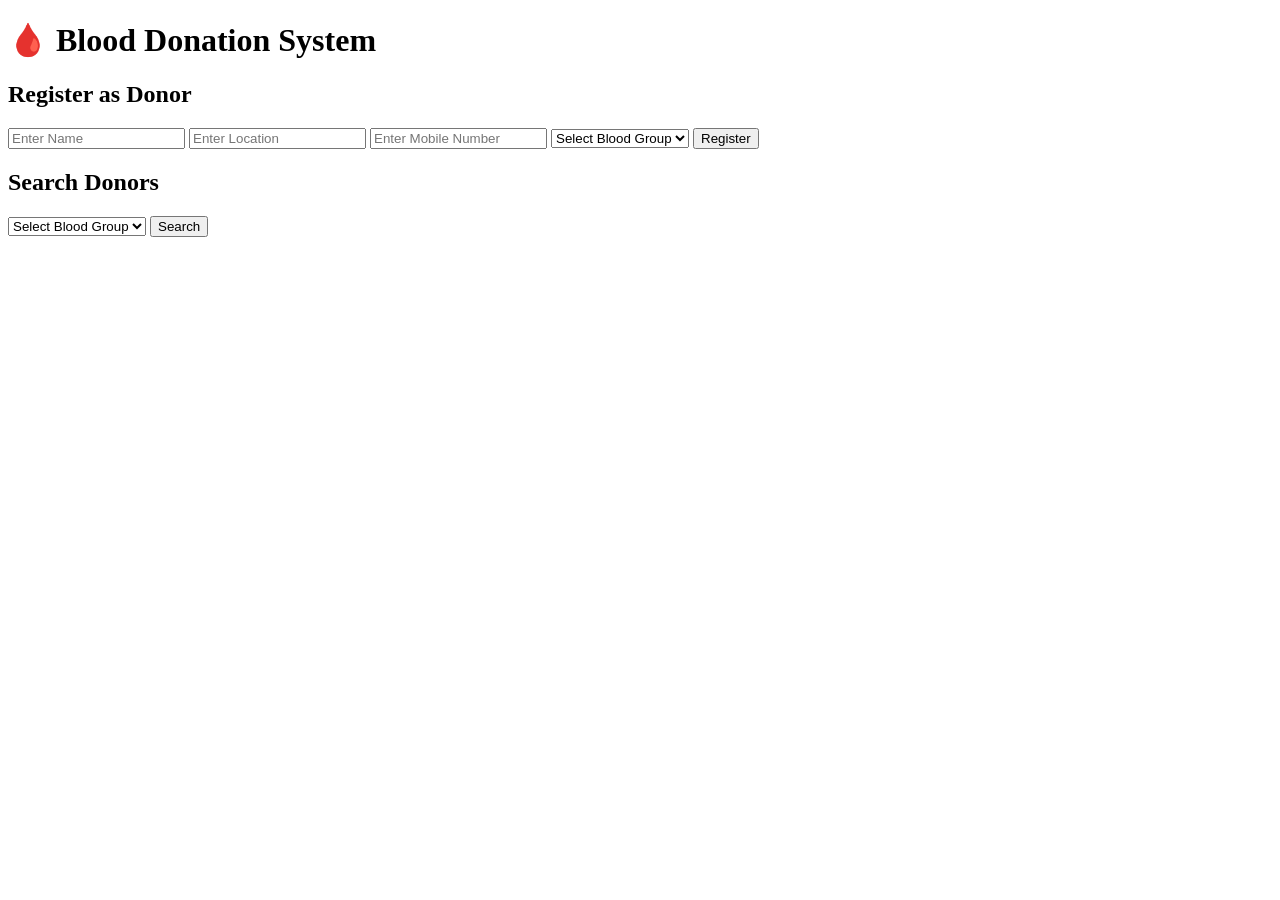
==== index.html @ c66c32d2 "Create index.html" ====
<!DOCTYPE html>
<html lang="en">
<head>
    <meta charset="UTF-8">
    <title>Blood Donation System</title>
    <meta name="viewport" content="width=device-width, initial-scale=1.0">
    <link rel="stylesheet" href="style.css">
</head>
<body>

<div class="container">
    <h1>🩸 Blood Donation System</h1>

    <h2>Register as Donor</h2>
    <input type="text" id="name" placeholder="Enter Name">
    <input type="text" id="location" placeholder="Enter Location">
    <input type="text" id="mobile" placeholder="Enter Mobile Number">

    <select id="bloodGroup">
        <option value="">Select Blood Group</option>
        <option>A+</option>
        <option>A-</option>
        <option>B+</option>
        <option>B-</option>
        <option>O+</option>
        <option>O-</option>
        <option>AB+</option>
        <option>AB-</option>
    </select>

    <button onclick="addDonor()">Register</button>

    <h2>Search Donors</h2>
    <select id="searchGroup">
        <option value="">Select Blood Group</option>
        <option>A+</option>
        <option>A-</option>
        <option>B+</option>
        <option>B-</option>
        <option>O+</option>
        <option>O-</option>
        <option>AB+</option>
        <option>AB-</option>
    </select>

    <button onclick="searchDonor()">Search</button>

    <div id="donorList"></div>
</div>

<script src="script.js"></script>
</body>
</html>
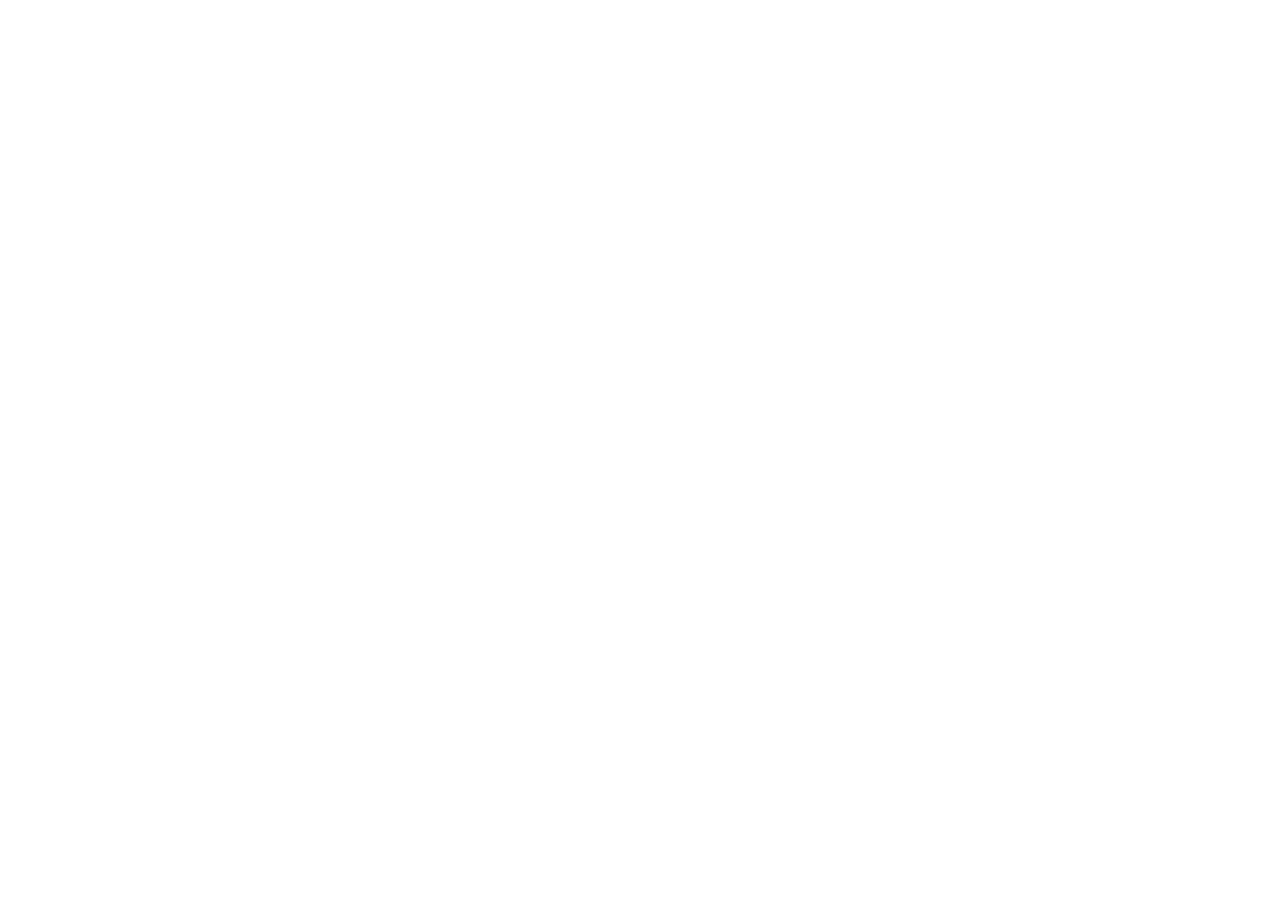
==== commit 6104977f: "Refactor index.html for Lifesaver application Updated HTML structure and metadata for the applicatio" ====
--- a/index.html
+++ b/index.html
@@ -1,53 +1,14 @@
-<!DOCTYPE html>
+<!doctype html>
 <html lang="en">
 <head>
-    <meta charset="UTF-8">
-    <title>Blood Donation System</title>
-    <meta name="viewport" content="width=device-width, initial-scale=1.0">
-    <link rel="stylesheet" href="style.css">
+  <meta charset="utf-8">
+  <title>Lifesaver</title>
+  <base href="/">
+  <meta name="viewport" content="width=device-width, initial-scale=1">
+  <link rel="icon" type="image/x-icon" href="favicon.ico">
 </head>
 <body>
-
-<div class="container">
-    <h1>🩸 Blood Donation System</h1>
-
-    <h2>Register as Donor</h2>
-    <input type="text" id="name" placeholder="Enter Name">
-    <input type="text" id="location" placeholder="Enter Location">
-    <input type="text" id="mobile" placeholder="Enter Mobile Number">
-
-    <select id="bloodGroup">
-        <option value="">Select Blood Group</option>
-        <option>A+</option>
-        <option>A-</option>
-        <option>B+</option>
-        <option>B-</option>
-        <option>O+</option>
-        <option>O-</option>
-        <option>AB+</option>
-        <option>AB-</option>
-    </select>
-
-    <button onclick="addDonor()">Register</button>
-
-    <h2>Search Donors</h2>
-    <select id="searchGroup">
-        <option value="">Select Blood Group</option>
-        <option>A+</option>
-        <option>A-</option>
-        <option>B+</option>
-        <option>B-</option>
-        <option>O+</option>
-        <option>O-</option>
-        <option>AB+</option>
-        <option>AB-</option>
-    </select>
-
-    <button onclick="searchDonor()">Search</button>
-
-    <div id="donorList"></div>
-</div>
-
-<script src="script.js"></script>
+  <app-root></app-root>
 </body>
 </html>
+
